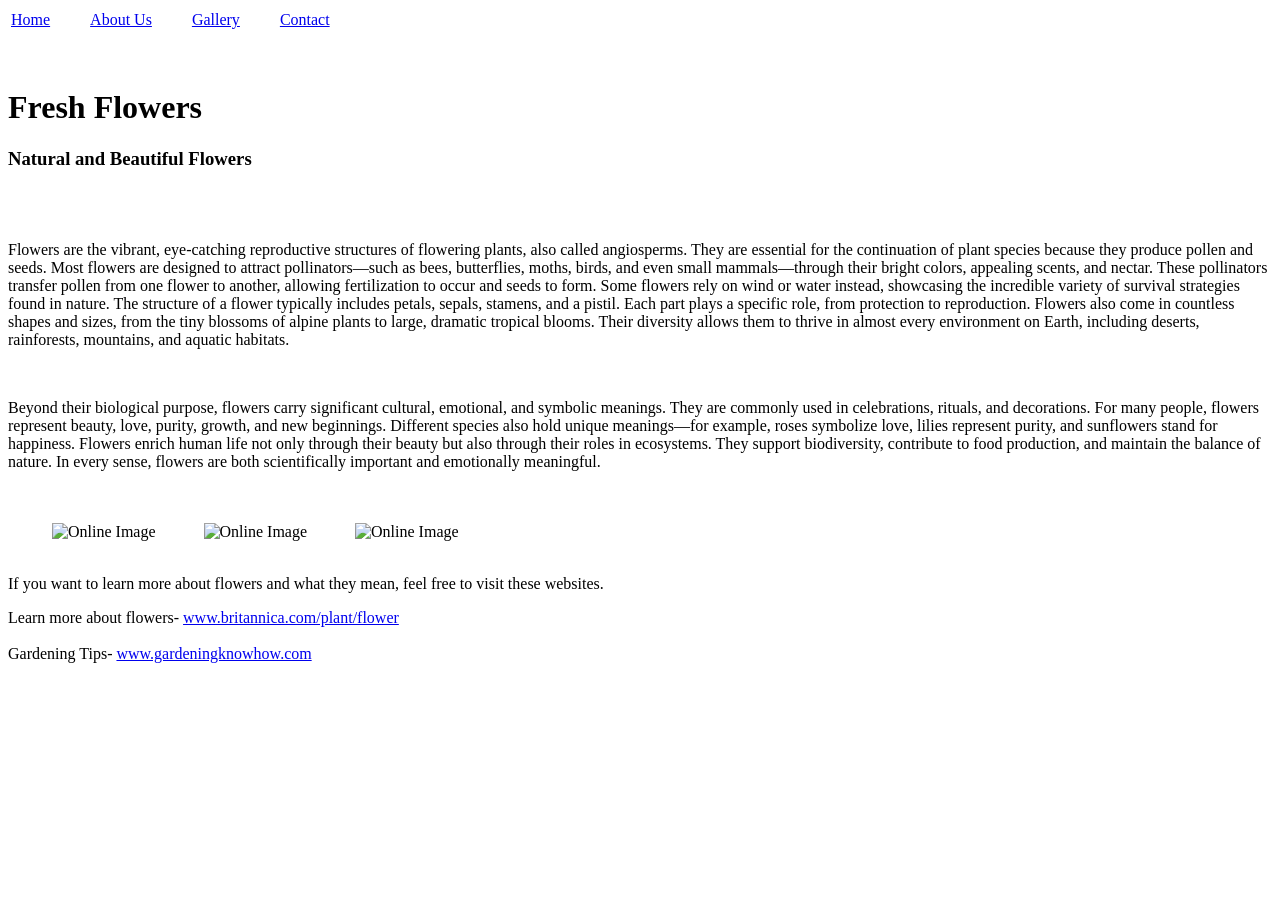
==== MyWebsite/index.html @ 33cae577 "Add files via upload" ====
<!DOCTYPE html>
<html lang="en">
<head>
    <meta charset="UTF-8">
    <meta name="viewport" content="width=device-width, initial-scale=1.0">
  <title>Flower World - Home</title>
</head>
<body>
  <table>
    <tr>
      <td><a href="index.html">Home</a></td>
      <td>&nbsp;&nbsp;&nbsp;&nbsp;&nbsp;&nbsp;&nbsp;&nbsp;</td>
      <td><a href="about.html">About Us</a></td>
      <td>&nbsp;&nbsp;&nbsp;&nbsp;&nbsp;&nbsp;&nbsp;&nbsp;</td>
      <td><a href="gallery.html">Gallery</a></td>
      <td>&nbsp;&nbsp;&nbsp;&nbsp;&nbsp;&nbsp;&nbsp;&nbsp;</td>
      <td><a href="contact.html">Contact</a></td>
    </tr>
</table>
<br><br>

<h1>Fresh Flowers</h1>
<h3>Natural and Beautiful Flowers</h3><br><br>

<p>
Flowers are the vibrant, eye-catching reproductive structures of flowering plants, 
also called angiosperms. They are essential for the continuation of plant species because they produce pollen and seeds.
 Most flowers are designed to attract pollinators—such as bees, butterflies, moths, birds, and even small mammals—through their bright colors, 
 appealing scents, and nectar. These pollinators transfer pollen from one flower to another, allowing fertilization to occur and seeds to form. Some flowers rely on wind or water instead,
  showcasing the
 incredible variety of survival strategies found in nature.

  The structure of a flower typically includes petals, sepals, stamens, and a pistil. Each part plays a specific role, from protection to reproduction. Flowers also come in countless shapes and sizes, from the tiny blossoms of alpine plants to large, dramatic tropical blooms. Their diversity allows them to thrive in almost every environment on Earth, 
  including deserts, rainforests, mountains, and aquatic habitats.
</p><br>
<p>
  Beyond their biological purpose, flowers carry significant cultural, emotional, and symbolic meanings. They are commonly used in celebrations, rituals, and decorations. For many people, flowers represent beauty, love, purity, growth, and new beginnings. Different species also hold unique meanings—for example, 
  roses symbolize love, lilies represent purity, and sunflowers stand for happiness.


  Flowers enrich human life not only through their beauty but also through their roles in ecosystems. They support biodiversity, contribute to food production, and maintain the balance of nature. 
  In every sense, flowers are both scientifically important and emotionally meaningful.
</p>
<br><br>

&nbsp;&nbsp;&nbsp;&nbsp;&nbsp;&nbsp;&nbsp;&nbsp;&nbsp;&nbsp;
<img src="https://1magnolialane.com/cdn/shop/products/ColourBurst.jpg?v=1751890958&width=1200" width="250" alt="Online Image">
&nbsp;&nbsp;&nbsp;&nbsp;&nbsp;&nbsp;&nbsp;&nbsp;&nbsp;&nbsp;
<img src="https://1magnolialane.com/cdn/shop/products/WebsiteImages_3.png?v=1751893102&width=500" width="250" alt="Online Image">
&nbsp;&nbsp;&nbsp;&nbsp;&nbsp;&nbsp;&nbsp;&nbsp;&nbsp;&nbsp;
<img src="https://1magnolialane.com/cdn/shop/files/Website_Images_3.png?v=1751895909&width=1200" width="250" alt="Online Image">
&nbsp;&nbsp;&nbsp;&nbsp;&nbsp;&nbsp;&nbsp;&nbsp;&nbsp;&nbsp;
<br><br>

<p>If you want to learn more about flowers and what they mean, feel free to visit these websites.</p>
<p>
Learn more about flowers- <a href="https://www.britannica.com/plant/flower">www.britannica.com/plant/flower</a><br><br>
Gardening Tips- <a href="https://www.gardeningknowhow.com">www.gardeningknowhow.com</a>
</p>
<br><br>

</body>
</html>
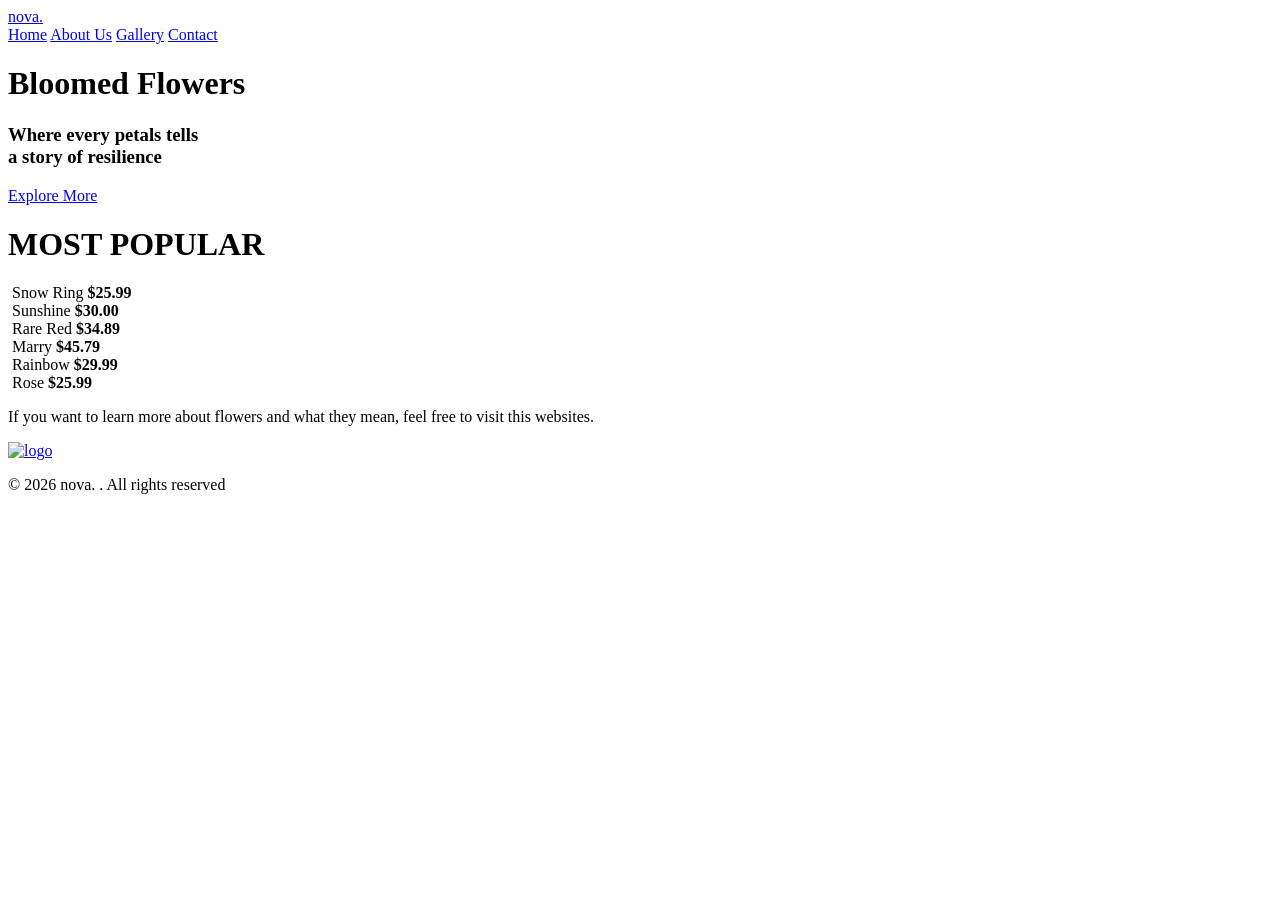
==== commit 88c12a94: "Replace old HTML structure with new layout" ====
--- a/MyWebsite/index.html
+++ b/MyWebsite/index.html
@@ -3,61 +3,87 @@
 <head>
     <meta charset="UTF-8">
     <meta name="viewport" content="width=device-width, initial-scale=1.0">
-  <title>Flower World - Home</title>
+    <link rel="stylesheet" href="css_assign/style.css">
+  <title>Home</title>
 </head>
-<body>
-  <table>
-    <tr>
-      <td><a href="index.html">Home</a></td>
-      <td>&nbsp;&nbsp;&nbsp;&nbsp;&nbsp;&nbsp;&nbsp;&nbsp;</td>
-      <td><a href="about.html">About Us</a></td>
-      <td>&nbsp;&nbsp;&nbsp;&nbsp;&nbsp;&nbsp;&nbsp;&nbsp;</td>
-      <td><a href="gallery.html">Gallery</a></td>
-      <td>&nbsp;&nbsp;&nbsp;&nbsp;&nbsp;&nbsp;&nbsp;&nbsp;</td>
-      <td><a href="contact.html">Contact</a></td>
-    </tr>
-</table>
-<br><br>
+<body class="landing-page">
+  <header>
+    <a href="#" class="logo">nova<span>.</span></a>
 
-<h1>Fresh Flowers</h1>
-<h3>Natural and Beautiful Flowers</h3><br><br>
+    <nav class="navbar">
+      <a href="index.html">Home</a>
+      <a href="about.html">About Us</a>
+      <a href="gallery.hatml">Gallery</a>
+      <a href="contact.html">Contact</a>
+    </nav>
 
-<p>
-Flowers are the vibrant, eye-catching reproductive structures of flowering plants, 
-also called angiosperms. They are essential for the continuation of plant species because they produce pollen and seeds.
- Most flowers are designed to attract pollinators—such as bees, butterflies, moths, birds, and even small mammals—through their bright colors, 
- appealing scents, and nectar. These pollinators transfer pollen from one flower to another, allowing fertilization to occur and seeds to form. Some flowers rely on wind or water instead,
-  showcasing the
- incredible variety of survival strategies found in nature.
+  </header>
 
-  The structure of a flower typically includes petals, sepals, stamens, and a pistil. Each part plays a specific role, from protection to reproduction. Flowers also come in countless shapes and sizes, from the tiny blossoms of alpine plants to large, dramatic tropical blooms. Their diversity allows them to thrive in almost every environment on Earth, 
-  including deserts, rainforests, mountains, and aquatic habitats.
-</p><br>
-<p>
-  Beyond their biological purpose, flowers carry significant cultural, emotional, and symbolic meanings. They are commonly used in celebrations, rituals, and decorations. For many people, flowers represent beauty, love, purity, growth, and new beginnings. Different species also hold unique meanings—for example, 
-  roses symbolize love, lilies represent purity, and sunflowers stand for happiness.
+<div class="home" id="home">
+  <div class="content">
+    <h1>Bloomed Flowers</h1>
+    <h3>Where every petals tells <br>a story of resilience</h3>
+    
+<div class="buttons">
+  <a href="gallery.html" class="btn">Explore More</a>
+   </div>  
+  </div>
+</div>
 
+<div class="container">
+  <h1>MOST POPULAR</h1>
+    <div class="sale">
 
-  Flowers enrich human life not only through their beauty but also through their roles in ecosystems. They support biodiversity, contribute to food production, and maintain the balance of nature. 
-  In every sense, flowers are both scientifically important and emotionally meaningful.
-</p>
-<br><br>
+      <div class="grid-item">
+        <img src="images_web/best 1.jpg" alt="">
+        <label for="">Snow Ring</label>
+        <label for=""><b>$25.99</b></label>
+      </div>
 
-&nbsp;&nbsp;&nbsp;&nbsp;&nbsp;&nbsp;&nbsp;&nbsp;&nbsp;&nbsp;
-<img src="https://1magnolialane.com/cdn/shop/products/ColourBurst.jpg?v=1751890958&width=1200" width="250" alt="Online Image">
-&nbsp;&nbsp;&nbsp;&nbsp;&nbsp;&nbsp;&nbsp;&nbsp;&nbsp;&nbsp;
-<img src="https://1magnolialane.com/cdn/shop/products/WebsiteImages_3.png?v=1751893102&width=500" width="250" alt="Online Image">
-&nbsp;&nbsp;&nbsp;&nbsp;&nbsp;&nbsp;&nbsp;&nbsp;&nbsp;&nbsp;
-<img src="https://1magnolialane.com/cdn/shop/files/Website_Images_3.png?v=1751895909&width=1200" width="250" alt="Online Image">
-&nbsp;&nbsp;&nbsp;&nbsp;&nbsp;&nbsp;&nbsp;&nbsp;&nbsp;&nbsp;
-<br><br>
+      <div class="grid-item">
+       <img src="images_web/best 2.jpg" alt="">
+       <label for="">Sunshine</label>
+       <label for=""><b>$30.00</b></label>
+      </div>
 
-<p>If you want to learn more about flowers and what they mean, feel free to visit these websites.</p>
-<p>
-Learn more about flowers- <a href="https://www.britannica.com/plant/flower">www.britannica.com/plant/flower</a><br><br>
-Gardening Tips- <a href="https://www.gardeningknowhow.com">www.gardeningknowhow.com</a>
-</p>
-<br><br>
+        <div class="grid-item">
+         <img src="images_web/best3.jpg" alt="">
+         <label for="">Rare Red</label>
+         <label for=""><b>$34.89</b></label>
+        </div>
+
+        <div class="grid-item">
+           <img src="images_web/best 4.jpg" alt="">
+           <label for="">Marry</label>
+           <label for=""><b>$45.79</b></label>
+        </div>
+
+        <div class="grid-item">
+            <img src="images_web/best 5.jpg" alt="">
+            <label for="">Rainbow</label>
+            <label for=""><b>$29.99</b></label>
+        </div>
+
+            <div class="grid-item">
+                <img src="images_web/best 6.jpg" alt="">
+                <label for="">Rose</label>
+                <label for=""><b>$25.99</b></label>
+            </div>      
+     </div>
+</div>
+
+<p class="info">
+      If you want to learn more about flowers and what they mean, feel free to visit this websites.</p>
+      <p class="external-link">
+        <a href="https://www.britannica.com/plant/flower"><img src="Encyclopedia-Britannica.png" alt="logo"></a>
+    </p>
+</div>
+
+<footer>
+    <div class="bottom-bar">
+     <p>&copy; 2026 nova. . All rights reserved</p>
+   </div>
+</footer>
 
 </body>
 </html>
